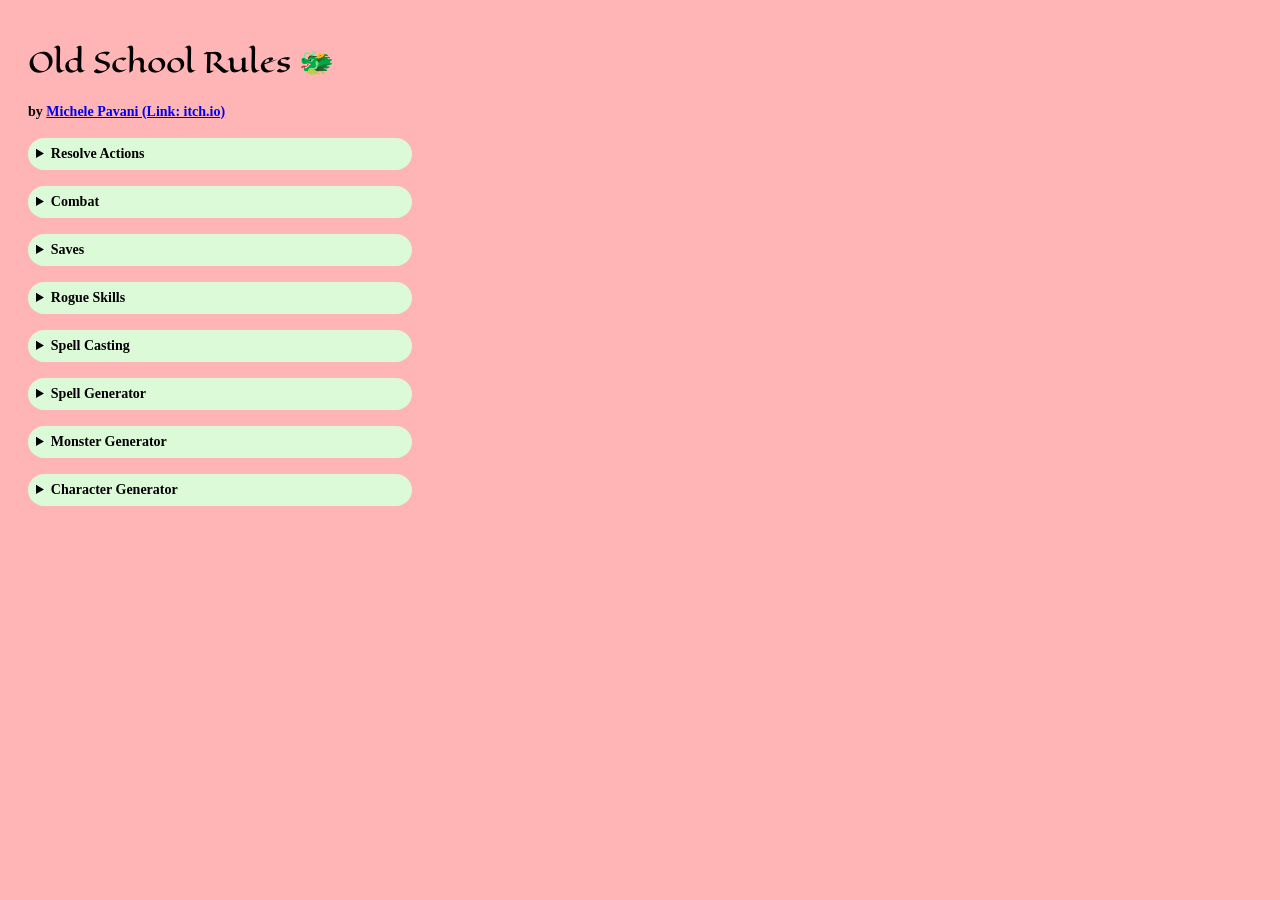
==== index.html @ 738e76ce "done monster generator" ====
<!DOCTYPE html>
<html lang="en">
<head>
    <meta charset="UTF-8">
    <meta name="viewport" content="width=device-width, initial-scale=1.0">
    <title>Old School Rule</title>
    <link rel="stylesheet" href="style.css">
    <!--Google Fonts-->
    <link rel="preconnect" href="https://fonts.googleapis.com">
    <link rel="preconnect" href="https://fonts.gstatic.com" crossorigin>
    <link href="https://fonts.googleapis.com/css2?family=Eagle+Lake&display=swap" rel="stylesheet">
</head>
<body>
    <h1 class="eagle-lake-regular">Old School Rules 🐲</h1>
    <h4>by <a href="https://michele-pavani.itch.io/old-school-rules">Michele Pavani (Link: itch.io)</a></h4>
    <details>
        <summary><b>Resolve Actions</b></summary>
        <p>When a character attempts an action, whose failure might have consequences:</p>
        <ol>
            <p>Roll a d20 less than or equal to the value of the most appropriate ability.</p>
        </ol>
    </details>

    <br>

    <details>
        <summary><b>Combat</b></summary>
        <h3 style="color: rgb(65, 3, 124);">Initiative</h3>
        <p>Each <b>party</b> rolls a d6. Highest result acts first.</p>
        <h3 style="color: rgb(65, 3, 124);">Attack</h3>
        <p>Roll a d20 less than or equal to the sum of attacker's <b>Figher Level</b> + their <b>Opponent's Armor class</b> + <b>any bonuses or penalties</b>.</p>
        <h3 style="color: rgb(65, 3, 124);">Damage</h3>
        <p>Roll for weapon damage. (Usually 1d6.)</p>
        <p>Subtract result from opponents HP.</p>
        <p></p>At 0 HP, opponent is out of the fight.</p>
    </details>

    <br>

    <details>
        <summary><b>Saves</b></summary>
        <p>When a character passively attempts to save themselves from danger.</p>
        <ol>
            <p>Roll a d20 less than or equal to the value shown on the following table.</p>
        </ol>

        <table>
            <tr>
                <th>Level</th><th>Paralysis, Poison, Death</th><th>Rods, Sticks, Wands</th><th>Petrification, Metamorphosis</th><th>Dragon's Breath</th><th>Spells</th>
            </tr>
            <tr>
                <td>0</td><td>6</td><td>5</td><td>4</td><td>3</td><td>2</td>
            </tr>
            <tr>
                <td>1-3</td><td>8</td><td>7</td><td>6</td><td>5</td><td>4</td>
            </tr>
            <tr>
                <td>4-6</td><td>10</td><td>9</td><td>8</td><td>7</td><td>6</td>
            </tr>
            <tr>
                <td>7-9</td><td>12</td><td>11</td><td>10</td><td>10</td><td>8</td>
            </tr>
            <tr>
                <td>10-12</td><td>14</td><td>13</td><td>12</td><td>12</td><td>10</td>
            </tr>
            <tr>
                <td>13-15</td><td>16</td><td>15</td><td>14</td><td>15</td><td>12</td>
            </tr>
            <tr>
                <td>16-18</td><td>18</td><td>17</td><td>16</td><td>17</td><td>14</td>
            </tr>
            <tr>
                <td>19-21</td><td>18</td><td>18</td><td>18</td><td>18</td><td>16</td>
            </tr>
            <tr>
                <td>22+</td><td>18</td><td>18</td><td>18</td><td>18</td><td>18</td>
            </tr>
        </table>
    </details>

    <br>

    <details>
        <summary><b>Rogue Skills</b></summary>
        <P>Characters who have <b>at least one level of Rogue</b> can attempt to use the following skills: Open Locks, Find Traps, Remove Traps, Climb Steep Walls, Hide in Shadows, and Pickpocketing.</P>
        <p>Roll a d20 less than or equal to the sum of the rogue's <b>Level</b> + <b>Armor Class</b> + <b>bonuses or penalities</b>.</p>
    </details>

    <br>

    <details>
        <summary><b>Spell Casting</b></summary>
        <p>Each time you gain a Wizard level, you get as many spells as the class level you have reached (Example: by reaching the second level of Wizard you will get two new spells).</p>
        <p>Roll a d20 less than equal to the sum of the wizard's <b>Level</b> + their <b>Armor Class</b> + any <b>bonuses or penalites</b>.</p>
        <p>If a spell hits a target, then it will deal 1d6 points of damage. If it is intended to heal then it will heal 1d6 hit points.</p>
    </details>

    <br>

    <details>
        <summary style="font-weight: bold">Spell Generator</summary>
        <br>
        <button id="btn-create-spell">Create Random Spell</button>
        <p id="display-create-spell"></p>
    </details>

    <br>

    <details>
        <summary><b>Monster Generator</b></summary>
        <br>
        
        <button class="btn-monster" id="btn-monster-common" value="common">Common</button>
        <button class="btn-monster" id="btn-monster-miniboss" value="miniboss">Mini-Boss</button>
        <button class="btn-monster" id="btn-monster-boss" value="boss">Boss</button>
        <button class="btn-monster" id="btn-monster-legendary" value="legendary">Legendary</button>
        
        <p id="display-generate-monster"></p>
    </details>

    <br>

    <details>
        <summary><b>Character Generator</b></summary>
        <h3>1. Assign Ability Scores</h3>
        <button id="btn-generate-character">Generate Ability Scores</button>
        <div id="display-ability-scores"></div>
        <br>
        <div id="frame-display-table">
            <h2>2. Choose a Calling</h2>
            <table class="cursor-default">
                <tr>
                    <th>Class</th>
                    <th>AC</th>
                    <th>HP</th>
                    <th>Armor</th>
                    <th>Weapon</th>
                    <th>Gear</th>
                </tr>
                <tr id="table-row-fighter">
                    <th>Fighter</th>
                    <td>5</td>
                    <td>1d8</td>
                    <td>Chainmail</td>
                    <td>Melee, 2-Hand (greatsword, warhammer, axe, etc.)</td>
                    <td>Rope</td>
                </tr>
                <tr id="table-row-rogue">
                    <th>Rogue</th>
                    <td>7</td>
                    <td>1d6</td>
                    <td>Leather</td>
                    <td>Ranged (bow, sling, crossbow, etc.)</td>
                    <td>Tinkering Tools, Rope</td>
                </tr>
                <tr id="table-row-wizard">
                    <th>Wizard</th>
                    <td>10</td>
                    <td>1d4</td>
                    <td>None</td>
                    <td>Improvised (staff, knife, etc.)</td>
                    <td>Spellbook, Rope</td>
                </tr>
            </table>
        </div>

        <br>
        
        <div id="frame-display-character">
            <div id="display-character"></div>
            <div id="display-ability-scores2"></div>
            <div id="display-gear"></div>
        </div>
    </details>
    
    <br><br>
    
    <script src="script.js"></script>
</body>
</html>
---- style.css ----
html {
    font-size: 14px;
    max-width: 400px;
    padding: 20px;
    background-color: rgb(255, 181, 181);
}

.eagle-lake-regular {
  font-family: "Eagle Lake", serif;
  font-weight: 400;
  font-style: normal;
}


.hide {
    display: none;
}

details {
    padding: 8px;
    cursor: pointer;
    background-color: rgb(220, 250, 216);
    border-radius: 20px;
}

table, tr, th, td {
    border: 1px solid gray;
}

table {
    width: 100%;
}

th, td {
    padding: 6px;
}

tr {
    height: 70px;
}

.cursor-default {cursor: default;}

#table-row-fighter:hover {
    background-color: rgb(222, 100, 100);
    border: 5px solid black;
    box-shadow: 2px 2px 2px black;
}

#table-row-rogue:hover {
    background-color: rgb(222, 150, 100);
    box-shadow: 2px 2px 2px black;
}

#table-row-wizard:hover {
    background-color: rgb(222, 200, 100);
    box-shadow: 2px 2px 2px black;
}
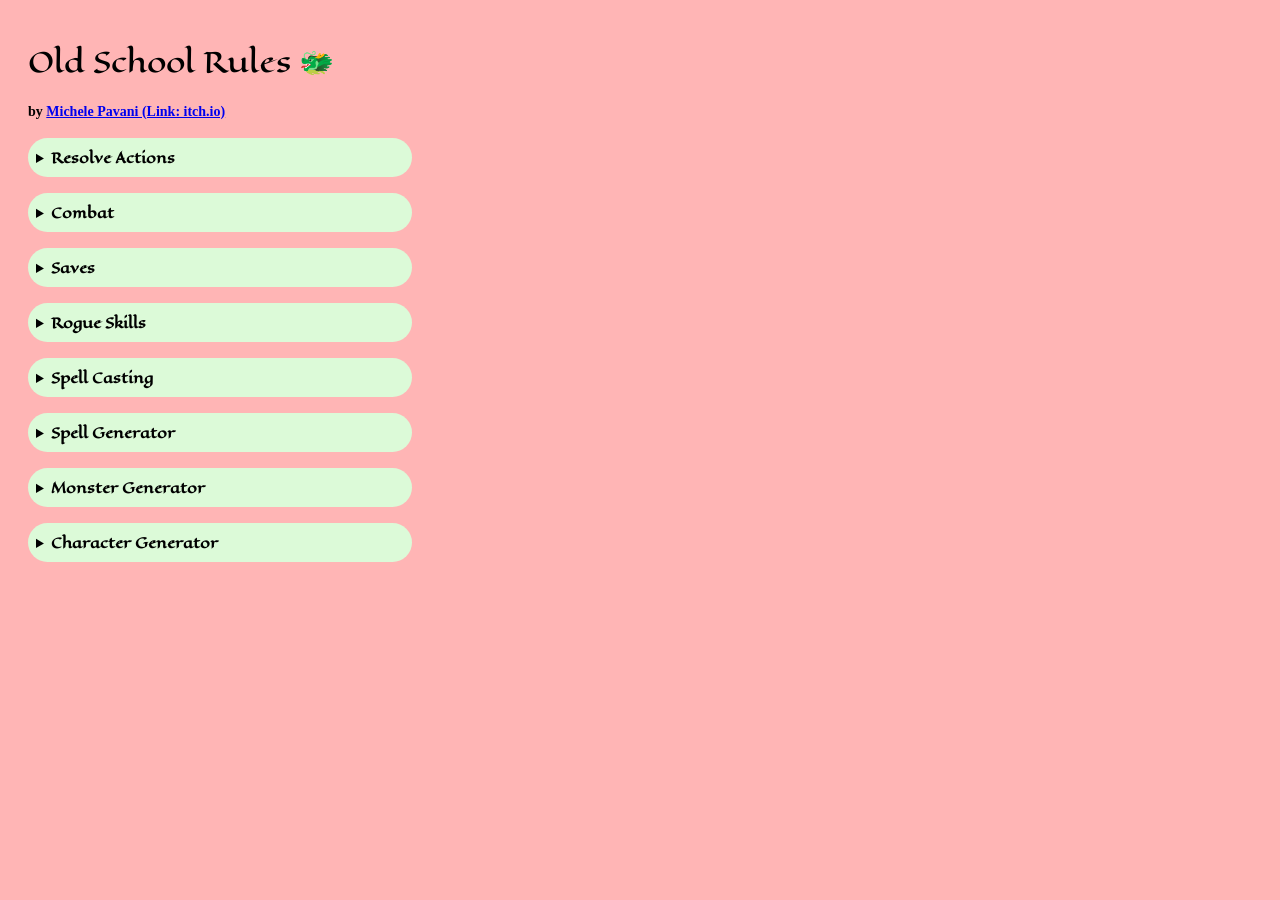
==== commit 5beece0d: "tidying" ====
--- a/index.html
+++ b/index.html
@@ -14,7 +14,7 @@
     <h1 class="eagle-lake-regular">Old School Rules 🐲</h1>
     <h4>by <a href="https://michele-pavani.itch.io/old-school-rules">Michele Pavani (Link: itch.io)</a></h4>
     <details>
-        <summary><b>Resolve Actions</b></summary>
+        <summary class="eagle-lake-regular"><b>Resolve Actions</b></summary>
         <p>When a character attempts an action, whose failure might have consequences:</p>
         <ol>
             <p>Roll a d20 less than or equal to the value of the most appropriate ability.</p>
@@ -24,7 +24,7 @@
     <br>
 
     <details>
-        <summary><b>Combat</b></summary>
+        <summary class="eagle-lake-regular"><b>Combat</b></summary>
         <h3 style="color: rgb(65, 3, 124);">Initiative</h3>
         <p>Each <b>party</b> rolls a d6. Highest result acts first.</p>
         <h3 style="color: rgb(65, 3, 124);">Attack</h3>
@@ -38,7 +38,7 @@
     <br>
 
     <details>
-        <summary><b>Saves</b></summary>
+        <summary class="eagle-lake-regular"><b>Saves</b></summary>
         <p>When a character passively attempts to save themselves from danger.</p>
         <ol>
             <p>Roll a d20 less than or equal to the value shown on the following table.</p>
@@ -81,7 +81,7 @@
     <br>
 
     <details>
-        <summary><b>Rogue Skills</b></summary>
+        <summary class="eagle-lake-regular"><b>Rogue Skills</b></summary>
         <P>Characters who have <b>at least one level of Rogue</b> can attempt to use the following skills: Open Locks, Find Traps, Remove Traps, Climb Steep Walls, Hide in Shadows, and Pickpocketing.</P>
         <p>Roll a d20 less than or equal to the sum of the rogue's <b>Level</b> + <b>Armor Class</b> + <b>bonuses or penalities</b>.</p>
     </details>
@@ -89,7 +89,7 @@
     <br>
 
     <details>
-        <summary><b>Spell Casting</b></summary>
+        <summary class="eagle-lake-regular"><b>Spell Casting</b></summary>
         <p>Each time you gain a Wizard level, you get as many spells as the class level you have reached (Example: by reaching the second level of Wizard you will get two new spells).</p>
         <p>Roll a d20 less than equal to the sum of the wizard's <b>Level</b> + their <b>Armor Class</b> + any <b>bonuses or penalites</b>.</p>
         <p>If a spell hits a target, then it will deal 1d6 points of damage. If it is intended to heal then it will heal 1d6 hit points.</p>
@@ -98,7 +98,7 @@
     <br>
 
     <details>
-        <summary style="font-weight: bold">Spell Generator</summary>
+        <summary class="eagle-lake-regular"><b>Spell Generator</b></summary>
         <br>
         <button id="btn-create-spell">Create Random Spell</button>
         <p id="display-create-spell"></p>
@@ -107,7 +107,7 @@
     <br>
 
     <details>
-        <summary><b>Monster Generator</b></summary>
+        <summary class="eagle-lake-regular"><b>Monster Generator</b></summary>
         <br>
         
         <button class="btn-monster" id="btn-monster-common" value="common">Common</button>
@@ -121,13 +121,13 @@
     <br>
 
     <details>
-        <summary><b>Character Generator</b></summary>
-        <h3>1. Assign Ability Scores</h3>
+        <summary class="eagle-lake-regular"><b>Character Generator</b></summary>
+        <h3>1. Generate Ability Scores</h3>
         <button id="btn-generate-character">Generate Ability Scores</button>
         <div id="display-ability-scores"></div>
         <br>
         <div id="frame-display-table">
-            <h2>2. Choose a Calling</h2>
+            <h3>2. Choose a Class...</h3>
             <table class="cursor-default">
                 <tr>
                     <th>Class</th>
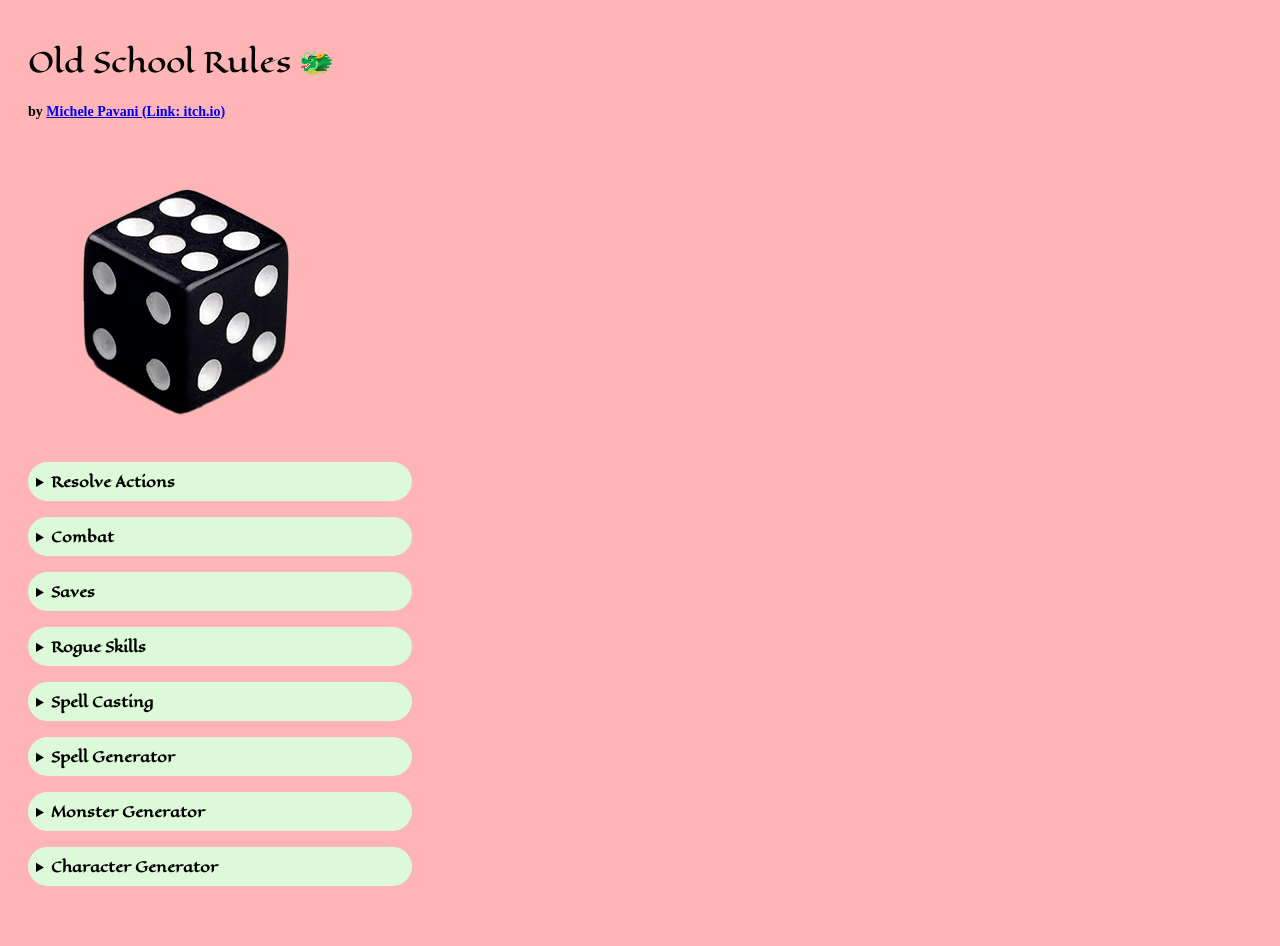
==== commit 7ce2aa1e: "tidying" ====
--- a/index.html
+++ b/index.html
@@ -13,6 +13,7 @@
 <body>
     <h1 class="eagle-lake-regular">Old School Rules 🐲</h1>
     <h4>by <a href="https://michele-pavani.itch.io/old-school-rules">Michele Pavani (Link: itch.io)</a></h4>
+    <img src="d6.webp">
     <details>
         <summary class="eagle-lake-regular"><b>Resolve Actions</b></summary>
         <p>When a character attempts an action, whose failure might have consequences:</p>
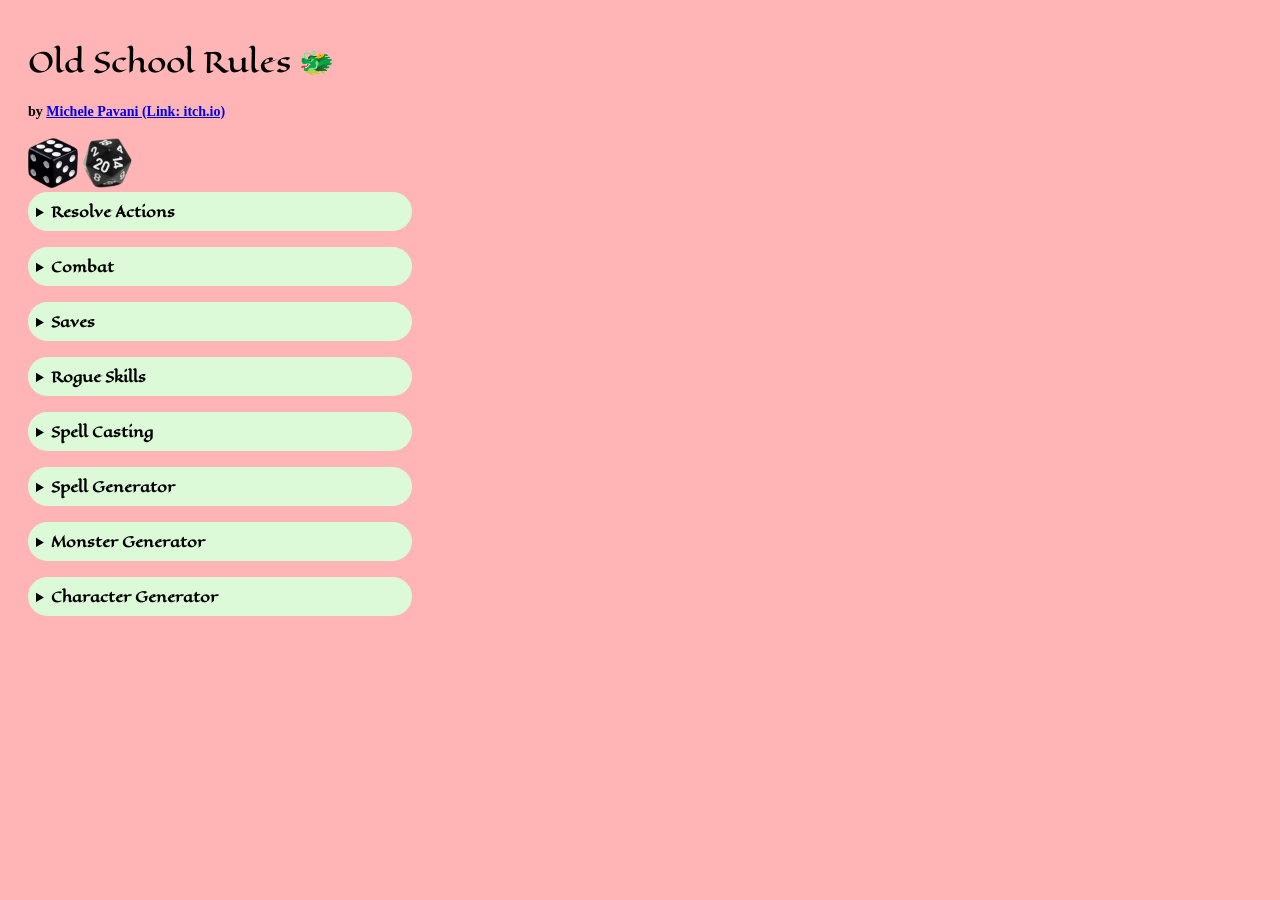
==== commit 971ef183: "added dice images" ====
--- a/index.html
+++ b/index.html
@@ -13,7 +13,8 @@
 <body>
     <h1 class="eagle-lake-regular">Old School Rules 🐲</h1>
     <h4>by <a href="https://michele-pavani.itch.io/old-school-rules">Michele Pavani (Link: itch.io)</a></h4>
-    <img src="d6.webp">
+    <img class="img-dice" src="d6.png">
+    <img class="img-dice" src="d20.png">
     <details>
         <summary class="eagle-lake-regular"><b>Resolve Actions</b></summary>
         <p>When a character attempts an action, whose failure might have consequences:</p>
--- a/style.css
+++ b/style.css
@@ -14,6 +14,10 @@
 
 .hide {
     display: none;
+}
+
+.img-dice {
+    width: 50px;
 }
 
 details {
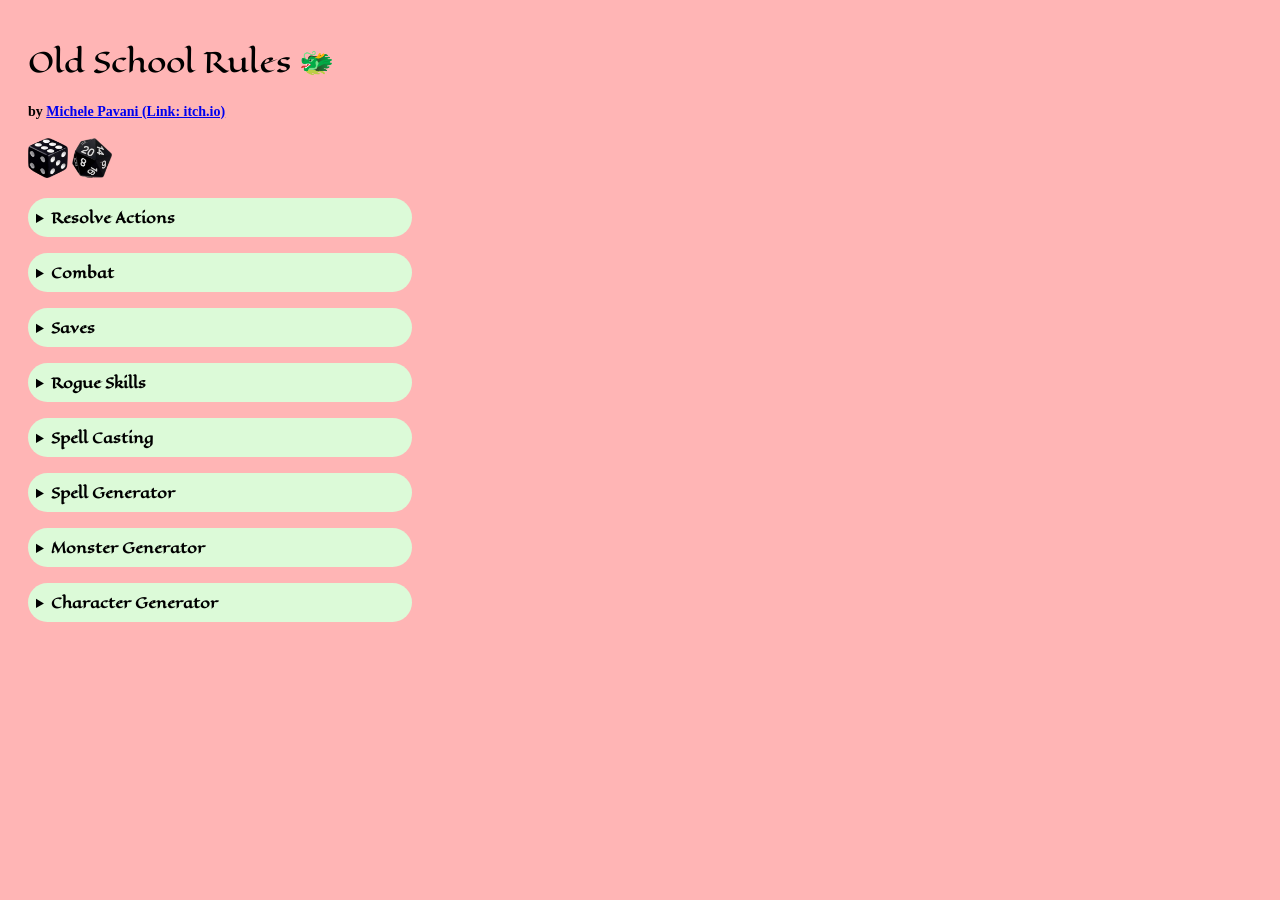
==== commit 83eef112: "Added dice images" ====
--- a/index.html
+++ b/index.html
@@ -13,8 +13,9 @@
 <body>
     <h1 class="eagle-lake-regular">Old School Rules 🐲</h1>
     <h4>by <a href="https://michele-pavani.itch.io/old-school-rules">Michele Pavani (Link: itch.io)</a></h4>
-    <img class="img-dice" src="d6.png">
-    <img class="img-dice" src="d20.png">
+    <img class="img-dice" id="img-dice-d6" src="d6.png">
+    <img class="img-dice" id="img-dice-d20" src="d20.png">
+    <br><br>
     <details>
         <summary class="eagle-lake-regular"><b>Resolve Actions</b></summary>
         <p>When a character attempts an action, whose failure might have consequences:</p>
--- a/style.css
+++ b/style.css
@@ -17,7 +17,8 @@
 }
 
 .img-dice {
-    width: 50px;
+    width: 40px;
+    height: 40px;
 }
 
 details {
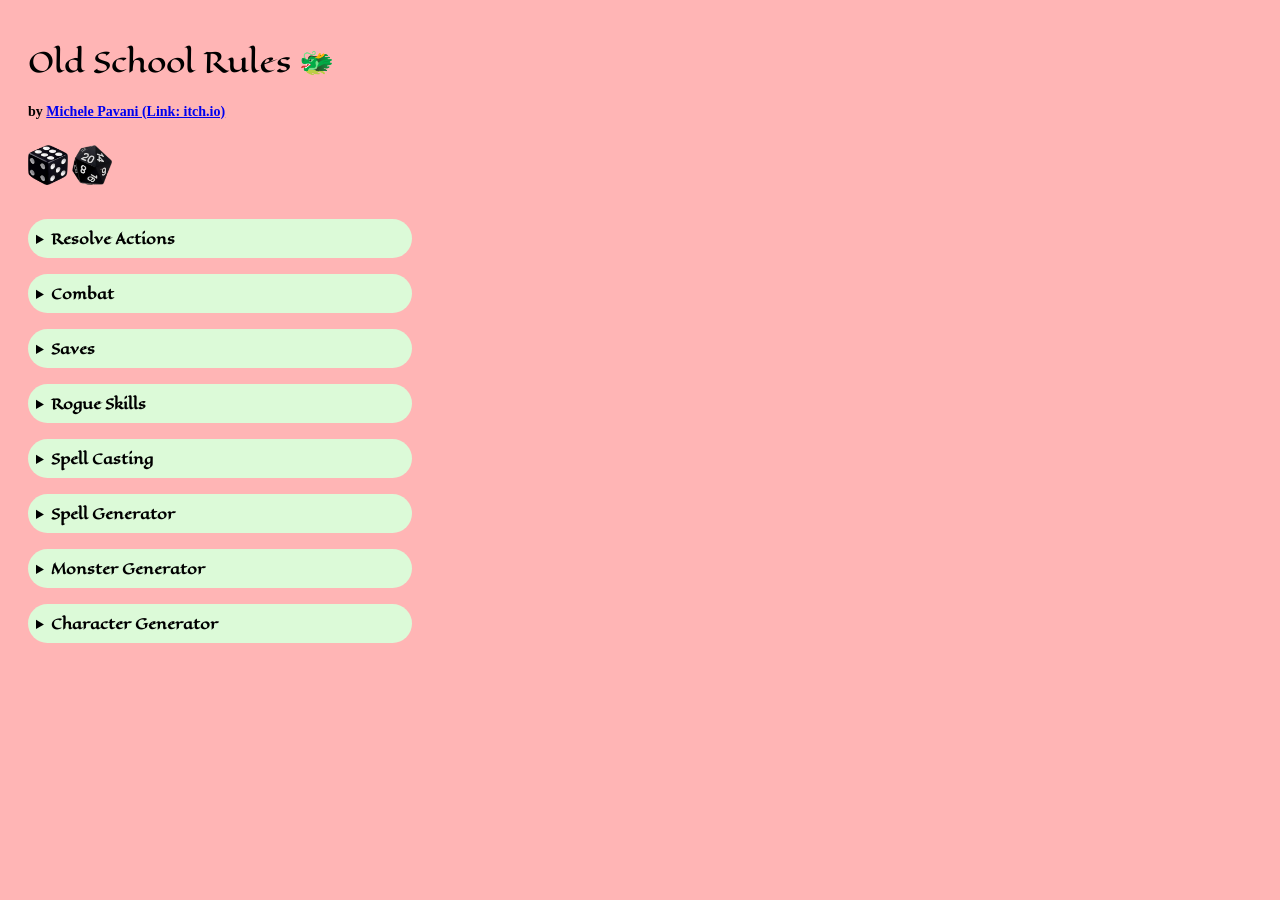
==== commit d21359a9: "Added dice logic for d6, d20" ====
--- a/index.html
+++ b/index.html
@@ -13,8 +13,9 @@
 <body>
     <h1 class="eagle-lake-regular">Old School Rules 🐲</h1>
     <h4>by <a href="https://michele-pavani.itch.io/old-school-rules">Michele Pavani (Link: itch.io)</a></h4>
-    <img class="img-dice" id="img-dice-d6" src="d6.png">
-    <img class="img-dice" id="img-dice-d20" src="d20.png">
+    <img class="img-dice spin" id="img-dice-d6" src="d6.png">
+    <img class="img-dice spin" id="img-dice-d20" src="d20.png">
+    <span class="eagle-lake-regular" id="display-dice-result"> </span>
     <br><br>
     <details>
         <summary class="eagle-lake-regular"><b>Resolve Actions</b></summary>
--- a/style.css
+++ b/style.css
@@ -19,6 +19,18 @@
 .img-dice {
     width: 40px;
     height: 40px;
+}
+
+.spin {
+    transition: transform 1.0s ease-in-out;
+}
+
+.rotated {
+    transform: rotate(720deg);
+}
+
+#display-dice-result {
+   font-size: 40px;
 }
 
 details {
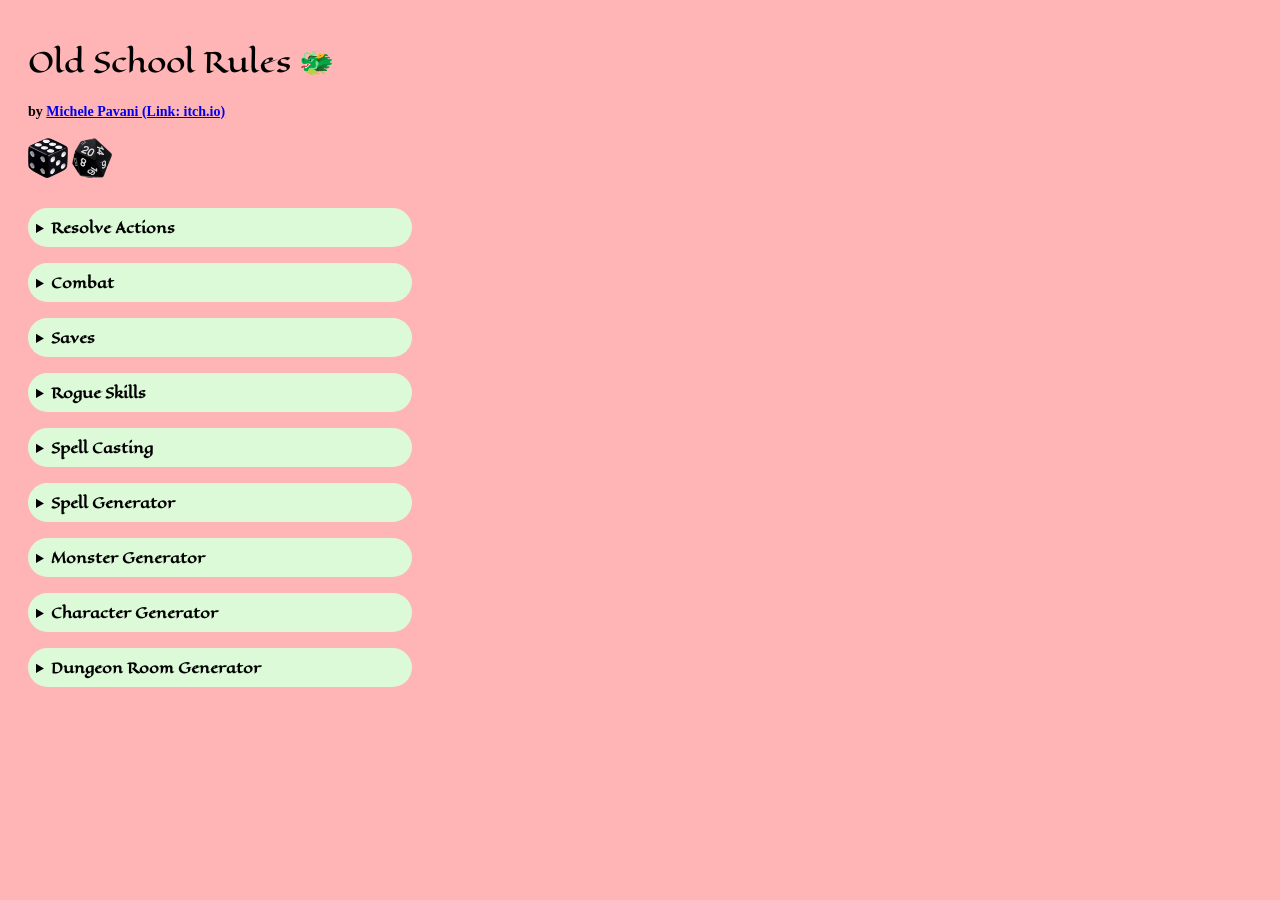
==== commit 11e55ebb: "working on dynamic treasure button" ====
--- a/index.html
+++ b/index.html
@@ -176,6 +176,15 @@
             <div id="display-gear"></div>
         </div>
     </details>
+
+    <br>
+
+    <details id="detail-dungeon-room">
+        <summary class="eagle-lake-regular"><b>Dungeon Room Generator</b></summary>
+        <br>
+        <button id="btn-generate-dungeon-room">Generate Dungeon Room</button>
+        <p id="display-dungeon-room"></p>
+    </details>
     
     <br><br>
     
--- a/style.css
+++ b/style.css
@@ -30,7 +30,7 @@
 }
 
 #display-dice-result {
-   font-size: 40px;
+   font-size: 30px;
 }
 
 details {
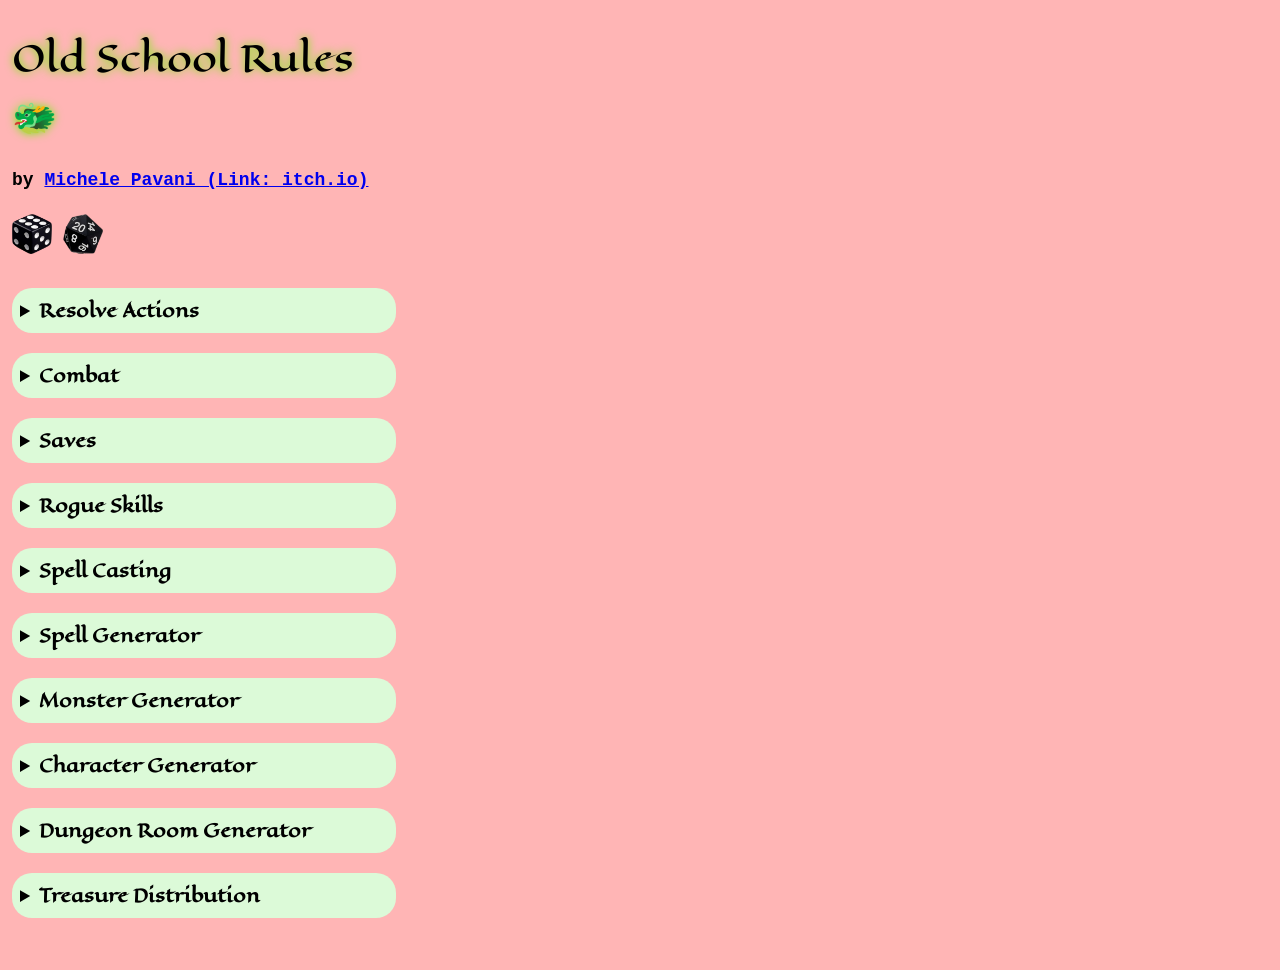
==== commit 2797c36b: "added treasure distrib." ====
--- a/index.html
+++ b/index.html
@@ -4,7 +4,10 @@
     <meta charset="UTF-8">
     <meta name="viewport" content="width=device-width, initial-scale=1.0">
     <title>Old School Rule</title>
+
     <link rel="stylesheet" href="style.css">
+    <link rel="stylesheet" href="treasure/style.css">
+
     <!--Google Fonts-->
     <link rel="preconnect" href="https://fonts.googleapis.com">
     <link rel="preconnect" href="https://fonts.gstatic.com" crossorigin>
@@ -185,9 +188,28 @@
         <button id="btn-generate-dungeon-room">Generate Dungeon Room</button>
         <p id="display-dungeon-room"></p>
     </details>
+
+    <br>
+
+    <details>
+        <summary class="eagle-lake-regular"><b>Treasure Distribution</b></summary>
+        <br>
+        <form class="form-grid">
+            <label for="input-number-of-treasure">How much treasure?</label>
+            <input class="input-number" id="input-number-of-treasure" type="number">
+            <label for="input-number-of-pcs">How many PCs?</label>
+            <input class="input-number" id="input-number-of-pcs" type="number">
+            <label for="input-number-of-hirelings">How many hirelings?</label>
+            <input class="input-number" id="input-number-of-hirelings" type="number">
+        </form>
+        <br>
+        <button id="btn-divide-treasure">Divide Treasure</button>
+        <p id="display-treasure-distribution"></p>
+    </details>
     
     <br><br>
     
     <script src="script.js"></script>
+    <script src="treasure/script.js"></script>
 </body>
 </html>
--- a/treasure/style.css
+++ b/treasure/style.css
@@ -0,0 +1,38 @@
+html {
+  max-width: 400px;
+  padding: 4px;
+  font-family: 'Courier New', Courier, monospace;
+  font-size: 18px;
+}
+
+label {
+  width: 250px;
+}
+
+input {
+  font-size: 18px;
+}
+
+.form-grid {
+  display: grid; /* Makes the form a grid container */
+  grid-template-columns: 200px 1fr; /* Defines two columns: one fixed-width, one flexible */
+  gap: 10px; /* Adds space between grid items (rows and columns) */
+  align-items: center; /* Vertically aligns items in the center */
+}
+
+.form-grid label {
+  text-align: left; /* Aligns the label text to the right */
+}
+
+h1 {
+  text-shadow: 5px 5px 10px #00FF00;
+  text-shadow: 0 0 10px color-mix(in lch, rgb(43, 255, 0), rgb(165, 214, 32) 30%);
+}
+
+.input-number {
+    width: 80px;
+}
+
+button {
+  font-size: 18px;
+}
